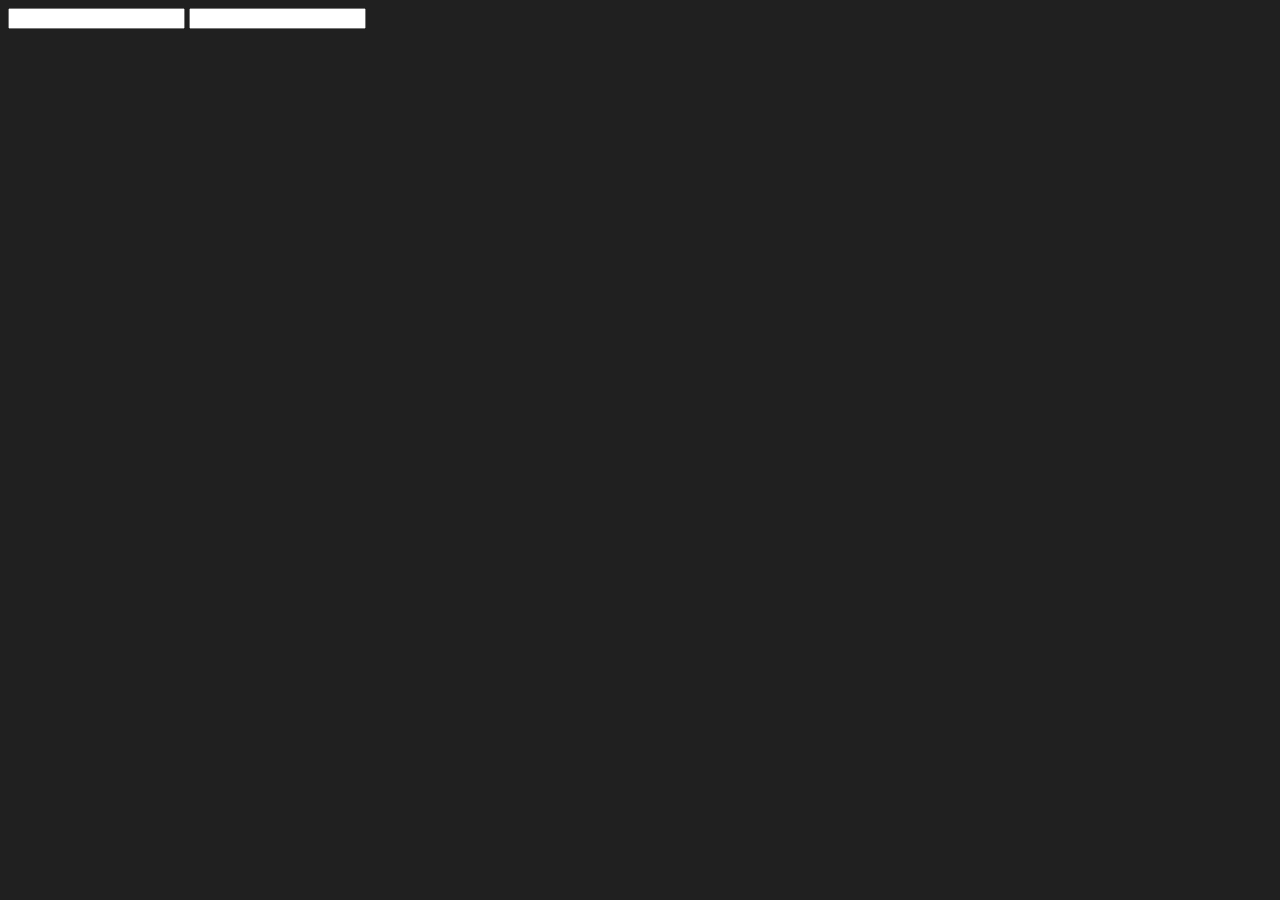
==== 2º Semestre/Programação WEB/WEB comparar valor/index.html @ 73d1347f "calculadora ok" ====
<html>
    <head>
        <meta charset="UTF-8">
        <title>SITE</title>
        <link rel="stylesheet" href="stilo.css">
    </head>
    <body>
        <div class="txt">
            <div>
                <input id="1">
                <input id="2">
            </div>
        </div>
    </body>
</html>
---- 2º Semestre/Programação WEB/WEB comparar valor/stilo.css ----
body{
    background-color: #202020;
}
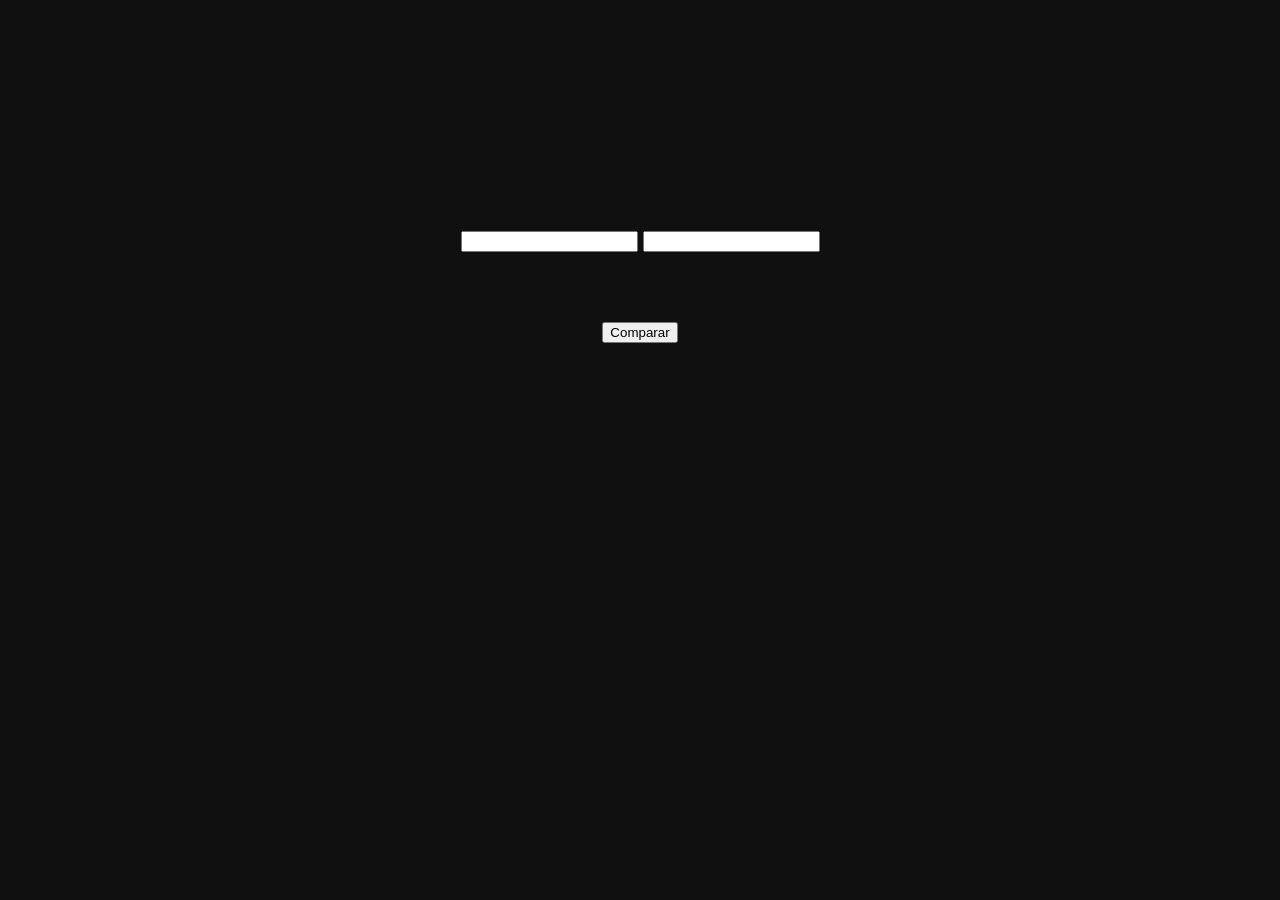
==== commit 4b45c91a: "compare OK" ====
--- a/2º Semestre/Programação WEB/WEB comparar valor/index.html
+++ b/2º Semestre/Programação WEB/WEB comparar valor/index.html
@@ -6,10 +6,16 @@
     </head>
     <body>
         <div class="txt">
-            <div>
-                <input id="1">
-                <input id="2">
+            <div class="caixa">
+                <input id="numero1">
+                <input id="numero2">
             </div>
         </div>
+
+        <div class="btn">
+            <button onclick="compare()">Comparar</button>
+        </div>
+
+        <script src="index.js"></script>
     </body>
 </html>
--- a/2º Semestre/Programação WEB/WEB comparar valor/stilo.css
+++ b/2º Semestre/Programação WEB/WEB comparar valor/stilo.css
@@ -1,3 +1,24 @@
 body{
-    background-color: #202020;
+    background-color: #101010;
+}
+
+.txt{
+    font-size: 20;
+    color: white;
+    display: flex;
+    justify-content: center;
+}
+
+.btn{
+    display: flex;
+    justify-content: center;
+    margin: 20px;
+    padding: 30px;
+}
+
+.caixa{
+    display: block;
+    margin-top: 200px;
+    padding: 20px;
+    gap: 20px;
 }
